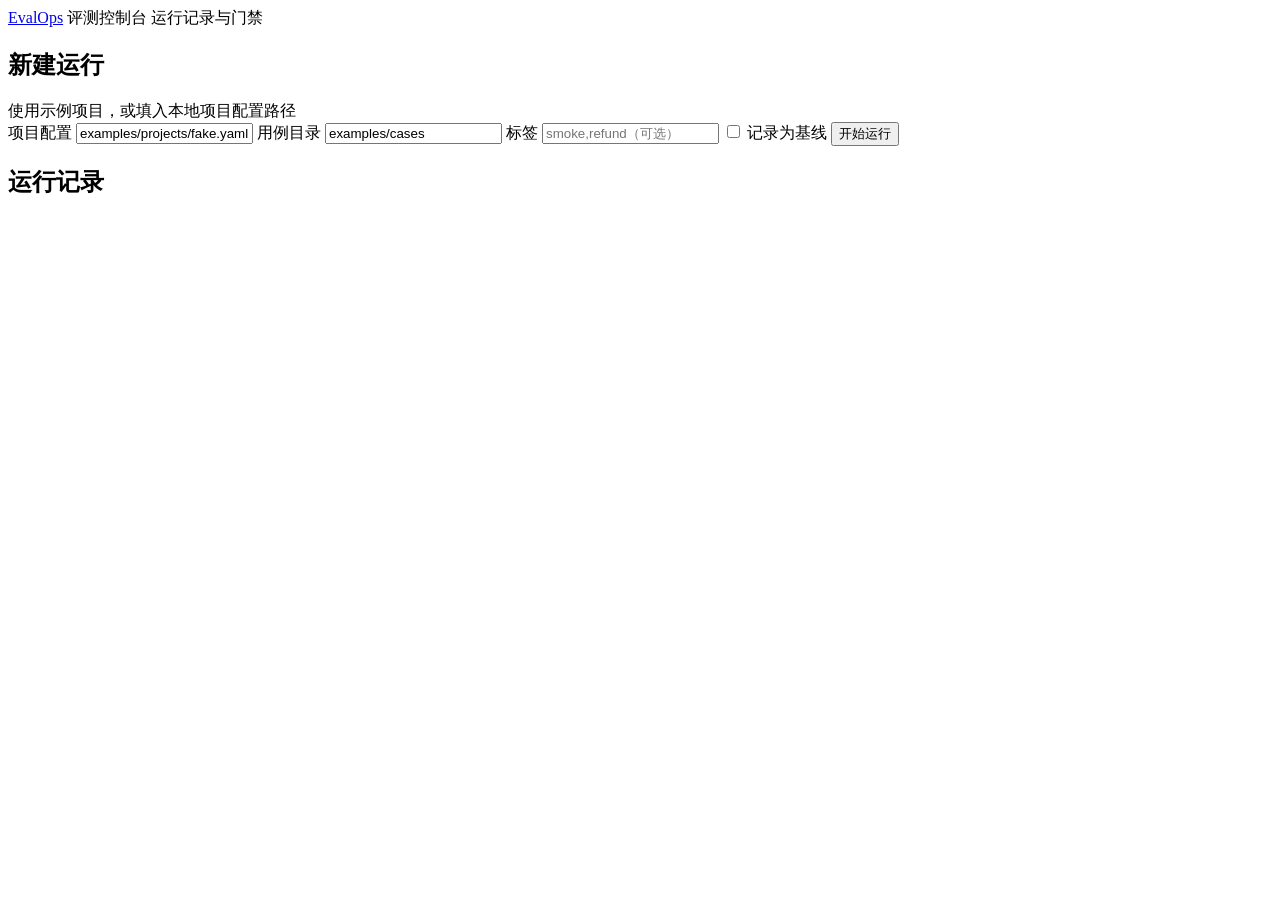
==== src/evalops/web/index.html @ fd8b50bb "feat: 增加可视化控制台与最小查询 API 新增 FastAPI 控制面（运行列表、运行详情、门禁对比、触发运行、标记基线）， 配套两个静态页面与 evalops serve 命令，让评测结果不依" ====
<!DOCTYPE html>
<html lang="zh-CN">
<head>
  <meta charset="utf-8">
  <meta name="viewport" content="width=device-width, initial-scale=1">
  <title>EvalOps · 评测控制台</title>
  <link rel="stylesheet" href="/assets/app.css">
</head>
<body>
  <header class="topbar">
    <a class="brand" href="/">EvalOps</a>
    <span class="crumb">评测控制台</span>
    <span class="grow"></span>
    <span class="muted">运行记录与门禁</span>
  </header>

  <main class="page">
    <section class="panel">
      <div class="panel-head">
        <h2>新建运行</h2>
        <span class="muted">使用示例项目，或填入本地项目配置路径</span>
      </div>
      <form class="form" id="run-form">
        <label>项目配置
          <input type="text" name="project" value="examples/projects/fake.yaml" required>
        </label>
        <label>用例目录
          <input type="text" name="cases" value="examples/cases" required>
        </label>
        <label>标签
          <input type="text" name="tags" placeholder="smoke,refund（可选）">
        </label>
        <label class="check"><input type="checkbox" name="baseline"> 记录为基线</label>
        <button class="btn" type="submit" id="run-submit">开始运行</button>
        <span class="muted" id="form-msg"></span>
      </form>
    </section>

    <section class="panel">
      <div class="panel-head">
        <h2>运行记录</h2>
        <span class="grow"></span>
        <span class="muted" id="run-count"></span>
      </div>
      <div id="runs"></div>
    </section>
  </main>

  <script src="/assets/index.js"></script>
</body>
</html>
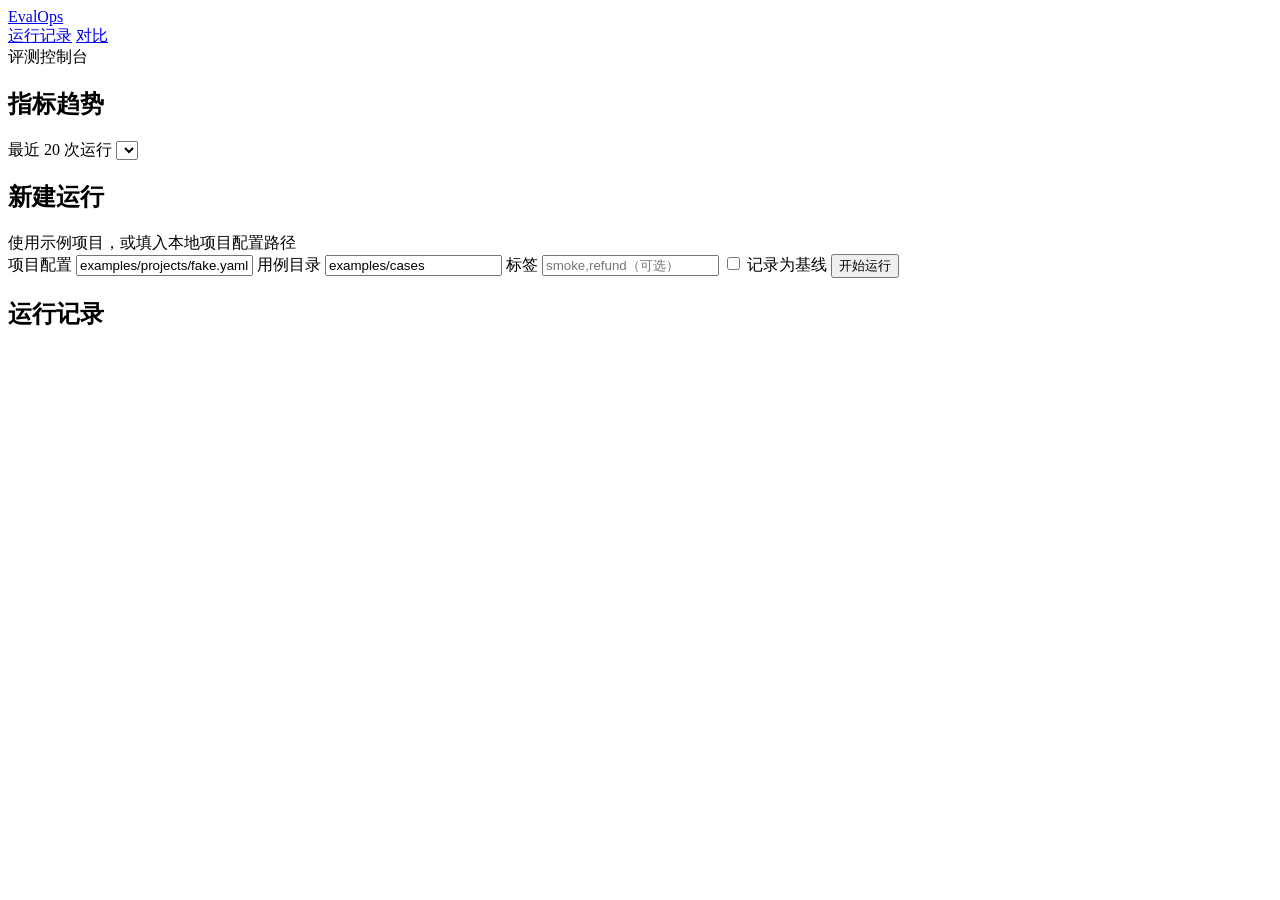
==== commit 318efeaf: "feat: 完成阶段 3 最小可视化前端 新增指标趋势、轨迹回放与运行对比页面，并补充 /api/diff 查询接口。" ====
--- a/src/evalops/web/index.html
+++ b/src/evalops/web/index.html
@@ -9,12 +9,26 @@
 <body>
   <header class="topbar">
     <a class="brand" href="/">EvalOps</a>
-    <span class="crumb">评测控制台</span>
+    <nav class="nav">
+      <a class="active" href="/">运行记录</a>
+      <a href="/compare.html">对比</a>
+    </nav>
     <span class="grow"></span>
-    <span class="muted">运行记录与门禁</span>
+    <span class="muted">评测控制台</span>
   </header>
 
   <main class="page">
+    <section class="panel">
+      <div class="panel-head">
+        <h2>指标趋势</h2>
+        <span class="muted">最近 20 次运行</span>
+        <span class="grow"></span>
+        <select class="select" id="project-select" aria-label="选择项目"></select>
+      </div>
+      <div class="chart-wrap" id="trend-chart"></div>
+      <div class="panel-body" id="trend-summary"></div>
+    </section>
+
     <section class="panel">
       <div class="panel-head">
         <h2>新建运行</h2>
@@ -46,6 +60,7 @@
     </section>
   </main>
 
+  <script src="/assets/common.js"></script>
   <script src="/assets/index.js"></script>
 </body>
 </html>
